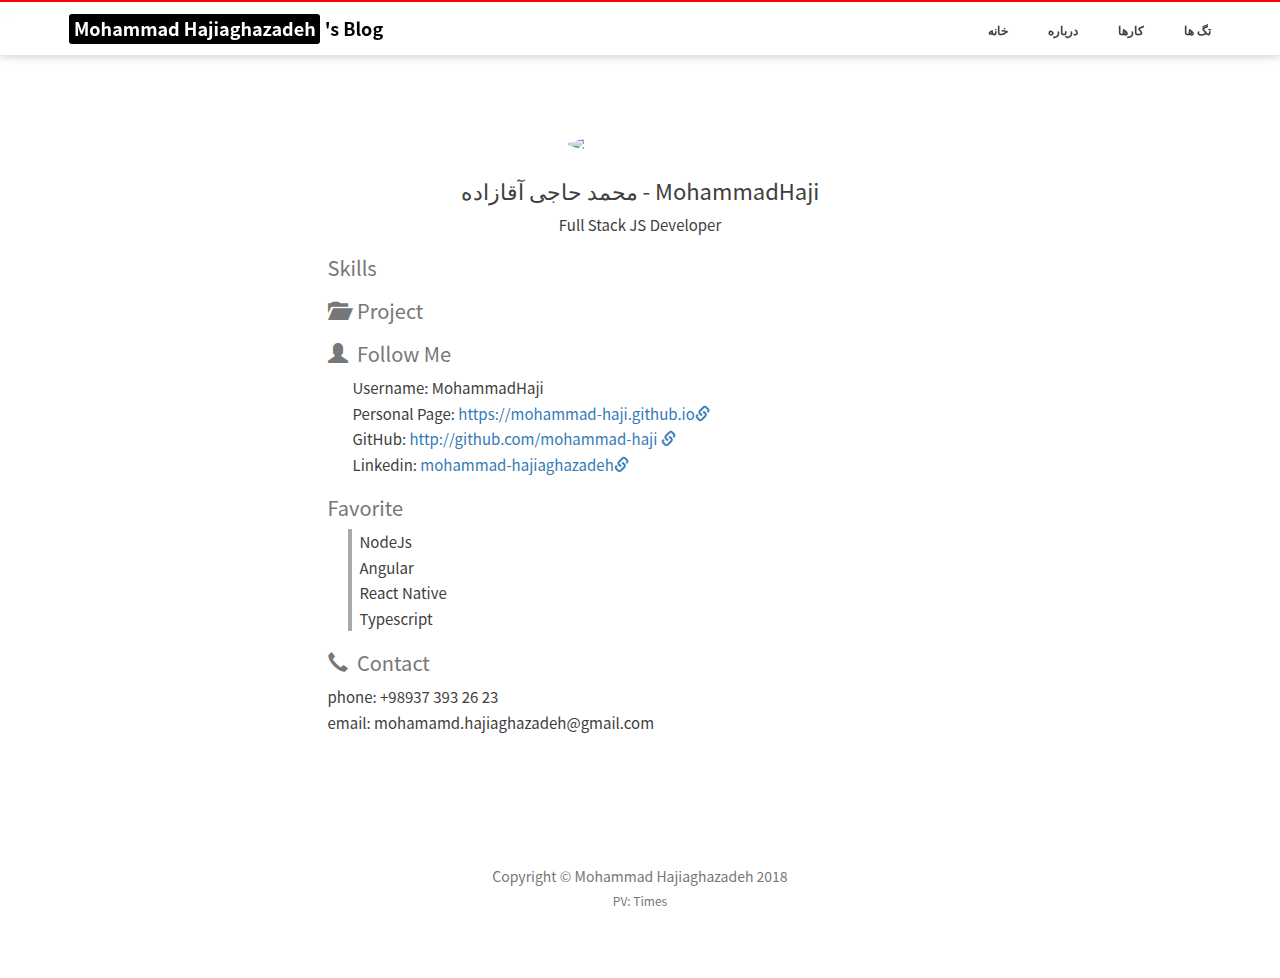
==== About/index.html @ d66537ca "Site updated: 2018-03-21 21:24:40" ====
<!DOCTYPE html>
<html lang="en">

<!-- Head tag -->
<head>
    <meta charset="utf-8">
    <meta http-equiv="X-UA-Compatible" content="IE=edge">
    <meta name="viewport" content="width=device-width, initial-scale=1">
    <meta name="description" content="Mohammad Hajiaghazadeh Personal Blog">
    <meta name="keyword" content="">
    <meta name="theme-color" content="#600090">
    <meta name="msapplication-navbutton-color" content="#600090">
    <meta name="apple-mobile-web-app-capable" content="yes">
    <meta name="apple-mobile-web-app-status-bar-style" content="#600090">
    <link rel="shortcut icon" href="https://cdn4.iconfinder.com/data/icons/ionicons/512/icon-person-128.png">
    <link rel="alternate" type="application/atom+xml" title="Mohammad Hajiaghazadeh" href="/atom.xml">
    <link rel="stylesheet" href="//cdnjs.cloudflare.com/ajax/libs/animate.css/3.5.2/animate.min.css">
    <link rel="stylesheet" href="//cdn.bootcss.com/font-awesome/4.6.3/css/font-awesome.css">
    <title>
        
        درباره｜MohammadHaji&#39;s blog
        
    </title>

    <link rel="canonical" href="http://mohammad-haji.github.io/About/">

    <!-- Bootstrap Core CSS -->
    <link rel="stylesheet" href="/css/bootstrap.min.css">

    <!-- Custom CSS -->
    <link rel="stylesheet" href="/css/blog-style.css">

    <!-- Pygments Github CSS -->
    <link rel="stylesheet" href="/css/syntax.css">
</head>

<style>

    header.intro-header {
        background-image: url('http://o7bkkhiex.bkt.clouddn.com/lion-blur-bg.jpg')
    }
</style>
<!-- hack iOS CSS :active style -->
<body ontouchstart="" class="animated fadeIn">
<!-- Navigation -->
<nav class="navbar navbar-default navbar-custom navbar-fixed-top " id="nav-top" data-ispost = "false" data-istags="false
" data-ishome = "false" >
    <div class="container-fluid">
        <!-- Brand and toggle get grouped for better mobile display -->
        <div class="navbar-header page-scroll">
            <button type="button" class="navbar-toggle">
                <span class="sr-only">Toggle navigation</span>
                <span class="icon-bar"></span>
                <span class="icon-bar"></span>
                <span class="icon-bar"></span>
            </button>
            <a class="navbar-brand animated pulse" href="/">
                <span class="brand-logo">
                    Mohammad Hajiaghazadeh
                </span>
                's Blog
            </a>
        </div>

        <!-- Collect the nav links, forms, and other content for toggling -->
        <!-- Known Issue, found by Hux:
            <nav>'s height woule be hold on by its content.
            so, when navbar scale out, the <nav> will cover tags.
            also mask any touch event of tags, unfortunately.
        -->
        <!-- /.navbar-collapse -->
        <div id="huxblog_navbar">
            <div class="navbar-collapse">
                <ul class="nav navbar-nav navbar-right">
                    <li>
                        <a href="/">خانه</a>
                    </li>
					
                    
                        
							
                        <li>
                            <a href="/About/">درباره</a>
                        </li>
							
						
                    
                        
							
                        <li>
                            <a href="/works/">کارها</a>
                        </li>
							
						
                    
                        
							
                        <li>
                            <a href="/Tags/">تگ ها</a>
                        </li>
							
						
                    
					
					
                </ul>
            </div>
        </div>
    </div>
    <!-- /.container -->
</nav>
<script>
    // Drop Bootstarp low-performance Navbar
    // Use customize navbar with high-quality material design animation
    // in high-perf jank-free CSS3 implementation
//    var $body   = document.body;
    var $toggle = document.querySelector('.navbar-toggle');
    var $navbar = document.querySelector('#huxblog_navbar');
    var $collapse = document.querySelector('.navbar-collapse');

    $toggle.addEventListener('click', handleMagic)
    function handleMagic(e){
        if ($navbar.className.indexOf('in') > 0) {
        // CLOSE
            $navbar.className = " ";
            // wait until animation end.
            setTimeout(function(){
                // prevent frequently toggle
                if($navbar.className.indexOf('in') < 0) {
                    $collapse.style.height = "0px"
                }
            },400)
        }else{
        // OPEN
            $collapse.style.height = "auto"
            $navbar.className += " in";
        }
    }
</script>

<!-- Main Content -->

<style>
    #about-header {
        margin-top: 85px;
    }

    #about-header img {
        width: 145px;
    }

    .offer-body,
    .person-body,
    .project-body,
    .skills-body,
    .work-body,
    .learn-body {
        padding-left: 25px;
    }

    p {
        margin: 0;
        font-size: 15px;
    }

    .body-section {
        padding-left: 15px;
    }

    #offer ul {
        margin-left: 20px;
        margin-bottom: 5px !important;
        border-left: 4px darkgray solid;
        padding-left: 8px;

    }

    li {
        list-style: none;
        font-size: 15px;

    }

    .title {
        color: #777;
    }

    .title > span {
        margin-right: 5px
    }

    .detail-info-xueli {
        display: block;
        padding-left: 70px;
    }


</style>

<!-- Chinese Version -->
<div class="zh post-container">
    <
    <div class="content" id="about-header">
        <div class="row">
            <div class="col-xs-10 col-xs-offset-1 col-md-6 col-md-offset-3">
                <div>
                    <img src="https://avatars3.githubusercontent.com/u/28841490?s=460&v=4" style="border-radius: 50%;"/>
                </div>
                <div class="text-center">
                    <h2>محمد حاجی آقازاده
                        -
                        MohammadHaji</h2>
                    <p>Full Stack JS Developer</p>
                </div>
            </div>
        </div>
        <!--正文-->
        <div class="row" id="offer">
            <div class="col-xs-10 col-xs-offset-1 col-md-6 col-md-offset-3">
                <div class="work-experience">
                    <h3 class="title"> Skills</h3>
                    <!--<p>-->
                    <!--2016年7月-2017年6月, 在校园自媒体公司任前端开发职务-->
                    <!--</p>-->
                    <!--<div class="body-section">-->
                    <!--<ul>-->
                    <!--<li>1. 使用 ES6 + Vue + Bulma + webpack, 参与官网后台的开发</li>-->
                    <!--<li>2. 独立负责开发一款面向校园查询成绩课标的微信小程序, 在开发的过程中最棘手的问题是解决 iOS 与 Android 平台微信内因不同的渲染引擎导致的排版错误, 和使用第三方-->
                    <!--Labrador 框架解决前期小程序无法优雅的组件化的问题-->
                    <!--</li>-->
                    <!--<li>3. 使用 jQuery + Bootstrap 编写和维护官网首页</li>-->
                    <!--</ul>-->
                    <!--</div>-->
                </div>
                <div class="project-show">
                    <h3 class="title"><span class="glyphicon glyphicon-folder-open"></span> Project</h3>
                    <div class="project-body">
                        <!--<ul>-->
                        <!--<li>为一款 Node.js 博客系统开发的两款主题:<a href="https://github.com/Haojen/hexo-theme-Anisina"-->
                        <!--target="_blank"> Anisina</a> 与 <a-->
                        <!--href="https://github.com/Haojen/hexo-theme-Anisina" target="_blank">Claudia</a>-->
                        <!--</li>-->
                        <!--<li><a href="https://github.com/Haojen/alfred-Parrot" target="_blank"> 一款支持多语种的 Alfred-->
                        <!--Workflow 翻译插件</a></li>-->
                        <!--<li><a href="http://haojen.github.io/my-works/" target="_blank">更早期的项目<span-->
                        <!--class="glyphicon glyphicon-link"></span></a></li>-->
                        <!--</ul>-->
                    </div>
                </div>
                <div class="person-info">
                    <h3 class="title"><span class="glyphicon glyphicon-user"></span> Follow Me</h3>
                    <div class="person-body">
                        <p>Username: MohammadHaji</p>
                        <p>Personal Page: <a target="_blank" href="https://mohammad-haji.github.io">
                                https://mohammad-haji.github.io<span
                                        class="glyphicon glyphicon-link"></span> </a></p>
                        <p>GitHub: <a target="_blank" href="http://github.com/haojen">http://github.com/mohammad-haji
                                <span
                                        class="glyphicon glyphicon-link"></span></a></p>
                        <p>Linkedin: <a target="_blank"
                                        href="https://www.linkedin.com/in/mohammad-hajiaghazadeh-bb190969/">mohammad-hajiaghazadeh<span
                                        class="glyphicon glyphicon-link"></span></a></p>
                    </div>
                </div>
                <div>
                    <h3 class="title">Favorite </h3>
                    <ul>
                        <li>NodeJs</li>
                        <li>Angular</li>
                        <li>React Native</li>
                        <li>Typescript</li>
                    </ul>
                </div>
                <div class="contact-show">
                    <h3 class="title "><span class="glyphicon glyphicon-earphone"></span> Contact</h3>
                    <p>
                        phone: +98937 393 26 23
                    </p>
                    <p>
                        email: mohamamd.hajiaghazadeh@gmail.com
                    </p>
                </div>
            </div>
        </div>
    </div>
</div>





<!-- Footer -->
<!-- Footer -->
<footer>
    <div class="container">
        <div class="row">
            <div class="col-lg-8 col-lg-offset-2 col-md-10 col-md-offset-1 text-center">
                <br>
                <ul class="list-inline text-center">
                    
                    
                    <li>
                        <a target="_blank" href="https://twitter.com/mohammad-haji">
                            <span class="fa-stack fa-lg">
                                <i class="fa fa-circle fa-stack-2x"></i>
                                <i class="fa fa-twitter fa-stack-1x fa-inverse"></i>
                            </span>
                        </a>
                    </li>
                    
                    
                    

                    

                    

                    
                    <li>
                        <a target="_blank" href="https://github.com/mohammad-haji">
                            <span class="fa-stack fa-lg">
                                <i class="fa fa-circle fa-stack-2x"></i>
                                <i class="fa fa-github fa-stack-1x fa-inverse"></i>
                            </span>
                        </a>
                    </li>
                    

                    
                    <li>
                        <a target="_blank" href="https://www.linkedin.com/in/mohammad-hajiaghazadeh-bb190969">
                            <span class="fa-stack fa-lg">
                                <i class="fa fa-circle fa-stack-2x"></i>
                                <i class="fa fa-linkedin fa-stack-1x fa-inverse"></i>
                            </span>
                        </a>
                    </li>
                    

                </ul>
                <p class="copyright text-muted">
                    Copyright &copy; Mohammad Hajiaghazadeh 2018
                    <br>
                    <span id="busuanzi_container_site_pv" style="font-size: 12px;">PV: <span
                                id="busuanzi_value_site_pv"></span> Times</span>
                    <br>
                    <!--Theme by <a href="https://haojen.github.io/">Haojen Ma</a>-->
                </p>

            </div>
        </div>
    </div>
</footer>

<!-- jQuery -->
<script src="/js/jquery.min.js"></script>

<!-- Bootstrap Core JavaScript -->
<script src="/js/bootstrap.min.js"></script>

<!-- Custom Theme JavaScript -->
<script src="/js/blog.js"></script>

<!-- async load function -->
<script>
    function async(u, c) {
        var d = document, t = 'script',
            o = d.createElement(t),
            s = d.getElementsByTagName(t)[0];
        o.src = u;
        if (c) {
            o.addEventListener('load', function (e) {
                c(null, e);
            }, false);
        }
        s.parentNode.insertBefore(o, s);
    }
</script>

<!-- jquery.tagcloud.js -->
<script>
    // only load tagcloud.js in tag.html
    if ($('#tag_cloud').length !== 0) {
        async("http://mohammad-haji.github.io/js/jquery.tagcloud.js", function () {
            $.fn.tagcloud.defaults = {
                //size: {start: 1, end: 1, unit: 'em'},
                color: {start: '#bbbbee', end: '#0085a1'},
            };
            $('#tag_cloud a').tagcloud();
        })
    }
</script>

<!--fastClick.js -->
<script>
    async("//cdn.bootcss.com/fastclick/1.0.6/fastclick.min.js", function () {
        var $nav = document.querySelector("nav");
        if ($nav) FastClick.attach($nav);
    })
</script>

<!-- Google Analytics -->



<!-- Baidu Tongji -->


<!-- swiftype -->
<script type="text/javascript">
    (function (w, d, t, u, n, s, e) {
        w['SwiftypeObject'] = n;
        w[n] = w[n] || function () {
            (w[n].q = w[n].q || []).push(arguments);
        };
        s = d.createElement(t);
        e = d.getElementsByTagName(t)[0];
        s.async = 1;
        s.src = u;
        e.parentNode.insertBefore(s, e);
    })(window, document, 'script', '//s.swiftypecdn.com/install/v2/st.js', '_st');

    _st('install', '', '2.0.0');
</script>

<script async src="//dn-lbstatics.qbox.me/busuanzi/2.3/busuanzi.pure.mini.js"></script>

<!--wechat title img-->
<img class="wechat-title-img" src="https://avatars3.githubusercontent.com/u/28841490?s=460&amp;v=4">
</body>

</html>
---- css/blog-style.css ----
@media (min-width: 1200px) {
    .post-cont-iner,
    .sidebar-container {
        padding-right: 5%;
    }
}


hr{
    margin:0;
}

.sidebar-container {
    color: #bfbfbf;
    font-size: 14px;
    margin-top: 35px;
}

.sidebar-container h5 {
    color: #808080;
}

.sidebar-container h5 a {
    color: #808080 !important;
    text-decoration: none;
}

.sidebar-container a {
    color: #bfbfbf !important;
}

.sidebar-container a:hover,
.sidebar-container a:active {
    color: #0085a1 !important;
}

.sidebar-container .tags a {
    border-color: #bfbfbf;
}

.sidebar-container .tags a:hover,
.sidebar-container .tags a:active {
    border-color: #0085a1;
}

.sidebar-container .short-about img {
    width: 100%;
    display: block;
    border-radius: 50%;
    margin-bottom: 20px;
    box-shadow: 0 0 2px black;
}

.sidebar-container .short-about p {
    margin-top: 0;
    margin-bottom: 20px;
}

.sidebar-container .short-about .list-inline > li {
    padding-left: 0;
}

body {
    line-height: 1.7;
    font-size: 16px;
    color: #404040;
    overflow-x: hidden;
    font-family: -apple-system,  "PingFang SC","Helvetica Neue", "Hiragino Sans GB", "Microsoft YaHei", "Microsoft JhengHei", "Source Han Sans SC", "Noto Sans CJK SC", "Source Han Sans CN", "Noto Sans SC", "Source Han Sans TC", "Noto Sans CJK TC", "WenQuanYi Micro Hei", SimSun, sans-serif;
}

p {
    margin:0 0 20px;
}

h1,
h2,
h3,
h4,
h5,
h6{
    font-weight: 400;
}
h2{font-size: 22px}
h3{font-size: 20px}
h4{font-size: 18px}
h5{font-size: 16px}
h6{font-size: 15px}
article .post-container h2{
    font-weight: 600;
}
a {
    color: #404040;
}

a:hover,
a:focus {
    color: #0085a1;
}

a img:hover,
a img:focus {
    cursor: zoom-in;
}


blockquote {
    color: #808080;
    font-size: 0.95em;
    margin: 20px 0 20px;
    border-color: #ff7e79;
}

blockquote p {
    margin: 0;
}

small.img-hint {
    display: block;
    margin-top: -20px;
    text-align: center;
}

br + small.img-hint {
    margin-top: -40px;
}

img.shadow {
    box-shadow: rgba(0, 0, 0, 0.25) 0 2px 5px 0;
}

@media screen and (max-width: 768px) {
    select {
        -webkit-appearance: none;
        margin-top: 15px;
        color: #337ab7;
        border-color: #337ab7;
        padding: 0 0.4em;
        background: white;
    }
}

.table th,
.table td {
    border: 1px solid #eee !important;
}

hr.small {
    max-width: 100px;
    margin: 15px auto;
    border:4px white;
}

pre,
.table-responsive {
    -webkit-overflow-scrolling: touch;
}

pre code {
    display: block;
    width: auto;
    white-space: pre;
    word-wrap: normal;
}

.post-container a {
    color: #337ab7;
}


article .post-container h1,
article .post-container h2,
article .post-container h3,
article .post-container h4,
article .post-container h5,
article .post-container h6 {
    margin-top:-90px;
    padding: 100px 0 0;
}

article blockquote footer{
    padding: 5px 0px 0;
	font-size: 100%;
}

article blockquote footer:before{
	content: "";
}

article blockquote cite:before{
	content: '\2014 \00A0';
	padding: 0px 0.3em;
}

.post-container h5 + p {
    margin-top: 5px;
}

.post-container h6 + p {
    margin-top: 5px;
}

.post-container ul,
.post-container ol {
    margin-bottom: 20px;
}

@media screen and (max-width: 768px) {
    .post-container ul,
    .post-container ol {
        padding-left: 30px;
    }
}

@media screen and (max-width: 500px) {
    .post-container ul,
    .post-container ol {
        padding-left: 20px;
    }
}

.post-container ol ol,
.post-container ol ul,
.post-container ul ol,
.post-container ul ul {
    margin-bottom: 5px;
}

.post-container li p {
    margin: 0;
    margin-bottom: 5px;
}

.post-container li h1,
.post-container li h2,
.post-container li h3,
.post-container li h4,
.post-container li h5,
.post-container li h6 {
    line-height: 2;
    margin-top: 20px;
}

@media only screen and (max-width: 767px) {
    .navbar-default .navbar-collapse {
        border: none;
        background: white;
        box-shadow: rgba(0, 0, 0, 0.2) 0 1px 4px;
        border-radius: 2px;
        width: 170px;
        float: right;
        margin: 0;
    }

    #huxblog_navbar a {
        font-size: 13px;
        line-height: 28px;
    }

    #huxblog_navbar .navbar-collapse {
        height: 0;
        transform: scaleY(0);
        transform-origin: top right;
        transition: transform 500ms cubic-bezier(0.23, 1, 0.32, 1);
    }

    #huxblog_navbar li {
        opacity: 0;
        transition: opacity 450ms cubic-bezier(0.23, 1, 0.32, 1) 205ms;
    }

    #huxblog_navbar.in {
        transform: scaleX(1);
        opacity: 1;
    }

    #huxblog_navbar.in .navbar-collapse {
        transform: scaleY(1);
        -webkit-transform: scaleY(1);
    }

    #huxblog_navbar.in li {
        opacity: 1;
    }
}

.navbar-custom {
    background: none;
    border: none;
    position: absolute;
    top: 0;
    left: 0;
    width: 100%;
    z-index: 6;
    transition: background .5s;
    line-height: 1.7;
}

.navbar-custom .navbar-brand {
    font-weight: 800;
    color: white;
    height: 56px;
    line-height: 25px;

}

.navbar-custom .navbar-brand:hover {
    color: rgba(255, 255, 255, 0.8);
}

.navbar-custom .nav li a {
    text-transform: uppercase;
    font-size: 12px;
    line-height: 20px;
    font-weight: 800;
    letter-spacing: 1px;
    text-shadow: 0 0 1px rgba(0,0,0,.1);
}

.navbar-custom .nav li a:active {
    background: rgba(0, 0, 0, 0.12);
}

@media only screen and (min-width: 768px) {
    .navbar-custom {
        background: transparent;
        border-bottom: 1px solid transparent;
    }
    .navbar-custom body {
        font-size: 20px;
    }
    .navbar-custom .navbar-brand {
        color: white;
        padding: 20px;
        line-height: 17px;
    }
    .navbar-custom .navbar-brand:hover,
    .navbar-custom .navbar-brand:focus {
        color: rgba(255, 255, 255, 0.8);
    }

    .navbar-custom .nav li a {
        color: white;
        padding: 20px;
    }

    .navbar-custom .nav li a:hover,
    .navbar-custom .nav li a:focus {
        color: #FC7097;
    }

    .navbar-custom .nav li a:active {
        background: none;
    }
}

@media only screen and (min-width: 1170px) {
    .navbar-custom {
        -ms-transform: translate3d(0, 0, 0);
        -o-transform: translate3d(0, 0, 0);
        transform: translate3d(0, 0, 0);
        backface-visibility: hidden;
    }
    .navbar-custom.is-fixed .nav li a,
    .navbar-custom.is-fixed .navbar-brand {
        color: #404040;
    }

    .navbar-custom.is-fixed .nav li a:hover,
    .navbar-custom.is-fixed .nav li a:focus,
    .navbar-custom.is-fixed .navbar-brand:hover,
    .navbar-custom.is-fixed .navbar-brand:focus {
        color: #0085a1;
    }
}

.intro-header {
    background-position: center;
    background-repeat: no-repeat;
    background-color: #808080;
    background-attachment: scroll;
    background-size: cover;
    height: 300px;
    display: table;
    width: 100%;
    margin-bottom: 20px;
}

.intro-header>.container{
    display: table-cell;
    vertical-align: middle;
    padding: 55px 15px 15px;
}


.intro-header .site-heading,
.intro-header .page-heading,
.intro-header .post-heading{
    color: #fff;
}

.intro-header .site-heading h1,
.intro-header .page-heading h1,
.intro-header .post-heading h1 {
    text-shadow: 0 0 40px black;
}

.intro-header .site-heading .subheading,
.intro-header .page-heading .subheading {
    font-size: 18px;
    line-height: 1.1;
    display: block;
    font-weight: 300;
    margin: 10px 0 0;
}

/*ÃƒÆ’Ã†â€™Ãƒâ€šÃ‚Â¥ÃƒÆ’Ã¢â‚¬Å¡Ãƒâ€šÃ‚Â¯ÃƒÆ’Ã¢â‚¬Å¡Ãƒâ€šÃ‚Â¼ÃƒÆ’Ã†â€™Ãƒâ€šÃ‚Â¨ÃƒÆ’Ã¢â‚¬Â¹ÃƒÂ¢Ã¢â€šÂ¬Ã‚Â ÃƒÆ’Ã¢â‚¬Å¡Ãƒâ€šÃ‚ÂªÃƒÆ’Ã†â€™Ãƒâ€šÃ‚Â¥ÃƒÆ’Ã‚Â¢ÃƒÂ¢Ã¢â‚¬Å¡Ã‚Â¬Ãƒâ€šÃ‚Â ÃƒÆ’Ã‚Â¢ÃƒÂ¢Ã¢â‚¬Å¡Ã‚Â¬Ãƒâ€šÃ‚Â¦ÃƒÆ’Ã†â€™Ãƒâ€šÃ‚Â©ÃƒÆ’Ã¢â‚¬Â ÃƒÂ¢Ã¢â€šÂ¬Ã¢â€žÂ¢ÃƒÆ’Ã¢â‚¬Å¡Ãƒâ€šÃ‚Â¨ÃƒÆ’Ã†â€™Ãƒâ€šÃ‚Â¦ÃƒÆ’Ã¢â‚¬Å¡Ãƒâ€šÃ‚Â ÃƒÆ’Ã‚Â¢ÃƒÂ¢Ã¢â‚¬Å¡Ã‚Â¬Ãƒâ€šÃ‚Â¡ÃƒÆ’Ã†â€™Ãƒâ€šÃ‚Â©ÃƒÆ’Ã¢â‚¬Å¡Ãƒâ€šÃ‚Â¢ÃƒÆ’Ã¢â‚¬Â¹Ãƒâ€¦Ã¢â‚¬Å“ÃƒÆ’Ã†â€™Ãƒâ€šÃ‚Â¥ÃƒÆ’Ã¢â‚¬Å¡Ãƒâ€šÃ‚Â±ÃƒÆ’Ã‚Â¢ÃƒÂ¢Ã¢â‚¬Å¡Ã‚Â¬Ãƒâ€šÃ‚Â¦ÃƒÆ’Ã†â€™Ãƒâ€šÃ‚Â¤ÃƒÆ’Ã¢â‚¬Å¡Ãƒâ€šÃ‚Â¸ÃƒÆ’Ã¢â‚¬Å¡Ãƒâ€šÃ‚Â­*/
.intro-header .display-mid{
    display: table-cell;
    vertical-align: middle;
}

.intro-header .post-heading h1 {
    margin-top: 0;
    font-size: 24px;
    margin-bottom: 24px;
    text-align: center;
}


.intro-header .post-heading .subheading {
    font-size: 30px;
    line-height: 1.4;
    margin-bottom: 0;
    text-shadow: 0 0 40px black;
}

.intro-header .post-heading .meta {
    font-weight: 300;
    font-size: 14px;
    color: #eee;
}

.intro-header .post-heading .meta span {
    padding-left: 1em;
}

@media only screen and (min-width: 768px) {
    .intro-header .post-heading h1,
    .intro-header .post-heading .subheading{
        font-weight: 300;
    }
    .intro-header .post-heading h1 {
        margin-top: 0;
        font-size: 36px;
    }

    .intro-header .post-heading .subheading {
        font-size: 26px;
        margin:0;
    }

    .intro-header .post-heading .meta {
        font-size: 16px;
    }

    .intro-header {
        height: 370px;
    }
}

.post-preview > a {
    color: #404040;
    display: block;
    height: 100%;
}
.post-preview > a:hover,
.post-preview > a:focus {
    text-decoration: none;
    outline: none;
}
a:focus {
    outline: none;
}
.post-preview > a > h2{transition: color .3s;}
.post-preview:not(:first-of-type) > a:hover > h2{
    color: #FC7097;
}

.post-preview > a > .post-title {
    font-size: 21px;
    line-height: 1.3;
    margin-top: 30px;
     margin-bottom:0;
}

.post-preview > a > .post-subtitle {
    font-size: 18px;
    line-height: 1.3;
    margin: 0;
    margin-bottom: 10px;
    color: #555;
    font-weight: 400;
}
.post-preview .post-meta {
    color: #808080;
    font-size: 12px;
    margin:0;
    padding-left: 2px;
    margin-bottom: 15px;
}

.post-preview > .post-meta > a {
    text-decoration: none;
    color: #404040;
}

.post-preview > .post-meta > a:hover,
.post-preview > .post-meta > a:focus {
    color: #0085a1;
    text-decoration: underline;
}

@media only screen and (min-width: 768px) {
    .post-preview > a > .post-title {
        font-size: 26px;
        line-height: 1.3;
    }
    .post-preview .post-meta {
        font-size: 16px;
    }
}

.post-content-preview p {
    color: #555;
}

.section-heading {
    font-size: 36px;
    margin-top: 60px;
    font-weight: 700;
}

.caption {
    text-align: center;
    font-size: 14px;
    padding: 10px;
    font-style: italic;
    margin: 0;
    display: block;
    border-bottom-right-radius: 5px;
    border-bottom-left-radius: 5px;
}

footer {
    font-size: 20px;
    padding: 50px 0 65px;
}

footer .list-inline {
    margin: 0;
    padding: 0;
}

footer .copyright {
    font-size: 14px;
    text-align: center;
    margin-top: 12px;
}

footer .copyright a {
    color: #337ab7;
}

footer .copyright a:hover,
footer .copyright a:focus {
    color: #0085a1;
}

.floating-label-form-group {
    font-size: 14px;
    position: relative;
    margin-bottom: 0;
    padding-bottom: 0.5em;
    border-bottom: 1px solid #eeeeee;
}

.floating-label-form-group input,
.floating-label-form-group textarea {
    z-index: 1;
    position: relative;
    padding-right: 0;
    padding-left: 0;
    border: none;
    border-radius: 0;
    font-size: 1.5em;
    background: none;
    box-shadow: none !important;
    resize: none;
}

.floating-label-form-group label {
    display: block;
    z-index: 0;
    position: relative;
    top: 2em;
    margin: 0;
    font-size: 0.85em;
    line-height: 1.764705882em;
    vertical-align: middle;
    opacity: 0;
    transition: top 0.3s ease, opacity 0.3s ease;
}

.floating-label-form-group:not(:first-child) {
    padding-left: 14px;
    border-left: 1px solid #eeeeee;
}

.floating-label-form-group-with-value label {
    top: 0;
    opacity: 1;
}

.floating-label-form-group-with-focus label {
    color: #0085a1;
}

form .row:first-child .floating-label-form-group {
    border-top: 1px solid #eeeeee;
}

.btn {
    /* Hux learn from
       *     TypeIsBeautiful,
       *     [This Post](http://zhuanlan.zhihu.com/ibuick/20186806) etc.
       */
    font-family: -apple-system, "Helvetica Neue", "PingFang SC", "Hiragino Sans GB", "Microsoft YaHei", "Microsoft JhengHei", "Source Han Sans SC", "Noto Sans CJK SC", "Source Han Sans CN", "Noto Sans SC", "Source Han Sans TC", "Noto Sans CJK TC", "WenQuanYi Micro Hei", SimSun, sans-serif;
    line-height: 1.7;
    text-transform: uppercase;
    font-size: 14px;
    font-weight: 800;
    letter-spacing: 1px;
    border-radius: 0;
    padding: 15px 25px;
}

.btn-lg {
    font-size: 16px;
    padding: 25px 35px;
}

.btn-default:hover,
.btn-default:focus {
    background-color: #0085a1;
    border: 1px solid #0085a1;
    color: white;
}

.pager {
    margin: 20px 0 0 !important;
    padding: 0 !important;
}

.pager li > a,
.pager li > span {
    /* Hux learn from
       *     TypeIsBeautiful,
       *     [This Post](http://zhuanlan.zhihu.com/ibuick/20186806) etc.
       */
    font-family: -apple-system, "Helvetica Neue", "Arial", "PingFang SC", "Hiragino Sans GB", "STHeiti", "Microsoft YaHei", "Microsoft JhengHei", "Source Han Sans SC", "Noto Sans CJK SC", "Source Han Sans CN", "Noto Sans SC", "Source Han Sans TC", "Noto Sans CJK TC", "WenQuanYi Micro Hei", SimSun, sans-serif;
    line-height: 1.7;
    text-transform: uppercase;
    font-size: 13px;
    font-weight: 800;
    letter-spacing: 1px;
    padding: 10px;
    background-color: white;
    border-radius: 0;
}

@media only screen and (min-width: 768px) {
    .pager li > a,
    .pager li > span {
        font-size: 14px;
        padding: 15px 25px;
    }
}

.pager li > a {
    color: #404040;
}

.pager li > a:hover,
.pager li > a:focus {
    color: white;
    background-color: #0085a1;
    border: 1px solid #0085a1;
}

.pager .disabled > a,
.pager .disabled > a:hover,
.pager .disabled > a:focus,
.pager .disabled > span {
    color: #808080;
    background-color: #404040;
    cursor: not-allowed;
}

::-moz-selection {
    color: white;
    text-shadow: none;
    background: #0085a1;
}

::selection {
    color: white;
    text-shadow: none;
    background: #0085a1;
}

img::selection {
    color: white;
    background: transparent;
}

img::-moz-selection {
    color: white;
    background: transparent;
}


.tags {
    text-align: center;
    margin-top: 20px;
}

.tags a,
.tags .tag {
    display: inline-block;
    border: 1px solid rgba(255, 255, 255, 0.8);
    border-radius: 4px;
    padding: 0 10px;
    color: #ffffff;
    line-height: 24px;
    font-size: 12px;
    text-decoration: none;
    margin: 0 1px;
    margin-bottom: 6px;
}

.tags a:hover,
.tags .tag:hover,
.tags a:active,
.tags .tag:active {
    color: white;
    border-color: white;
    background-color: rgba(255, 255, 255, 0.4);
    text-decoration: none;
}

@media only screen and (min-width: 768px) {
    .tags a,
    .tags .tag {
        margin-right: 5px;
    }
}

#tag-heading {
    padding: 70px 0 60px;
}

@media only screen and (min-width: 768px) {
    #tag-heading {
        padding: 55px 0;
    }
}

#tag_cloud {
    margin: 20px 0 15px 0;
}

#tag_cloud a,
#tag_cloud .tag {
    font-size: 14px;
    border: none;
    line-height: 28px;
    margin: 0 2px;
    margin-bottom: 8px;
    background: #D6D6D6;
}

#tag_cloud a:hover,
#tag_cloud .tag:hover,
#tag_cloud a:active,
#tag_cloud .tag:active {
    background-color: #0085a1 !important;
}

@media only screen and (min-width: 768px) {
    #tag_cloud {
        margin-bottom: 25px;
    }
}

.tag-comments {
    font-size: 12px;
}

@media only screen and (min-width: 768px) {
    .tag-comments {
        font-size: 14px;
    }
}

.t:first-child {
    margin-top: 0;
}

.listing-seperator {
    color: #0085a1;
    font-size: 21px !important;
}

.listing-seperator::before {
    margin-right: 5px;
}

@media only screen and (min-width: 768px) {
    .listing-seperator {
        font-size: 20px !important;
        line-height: 2 !important;
    }
}

.one-tag-list .tag-text {
    font-weight: 500;
    /* Hux learn from
       *     TypeIsBeautiful,
       *     [This Post](http://zhuanlan.zhihu.com/ibuick/20186806) etc.
       */
    font-family: -apple-system, "Helvetica Neue", "Arial", "PingFang SC", "Hiragino Sans GB", "STHeiti", "Microsoft YaHei", "Microsoft JhengHei", "Source Han Sans SC", "Noto Sans CJK SC", "Source Han Sans CN", "Noto Sans SC", "Source Han Sans TC", "Noto Sans CJK TC", "WenQuanYi Micro Hei", SimSun, sans-serif;
    line-height: 1.7;
}

.one-tag-list .post-preview {
    position: relative;
}

.one-tag-list .post-preview > a .post-title {
    font-size: 16px;
    margin-top: 20px;
}

.one-tag-list .post-preview > a .post-subtitle {
    font-size: 15px;
    padding-top: 5px;
    font-weight: 400;
}

.one-tag-list .post-preview > .post-meta {
    position: absolute;
    right: 5px;
    bottom: 0;
    margin: 0;
    font-size: 12px;
    line-height: 12px;
}

@media only screen and (min-width: 768px) {
    .one-tag-list .post-preview {
        margin-left: 20px;
    }

    .one-tag-list .post-preview > a > .post-title {
        font-size: 18px;
        line-height: 1.3;
    }

    .one-tag-list .post-preview > a > .post-subtitle {
        font-size: 15px;
    }

    .one-tag-list .post-preview .post-meta {
        font-size: 18px;
    }
	
	.one-archive-list .post-preview {
		margin-left: 40px;
	}
	
	.archive-month {
		margin-left: 20px;
	}
}

/* tags support End*/
/* Hux make all img responsible in post-container */
.post-container img {
    display: block;
    max-width: 100%;
    height: auto;
    margin: 1.5em auto 1.6em auto;
}

/* Hux Optimize UserExperience */
.navbar-default .navbar-toggle:focus,
.navbar-default .navbar-toggle:hover {
    background-color: inherit;
}

.navbar-default .navbar-toggle:active {
    background-color: rgba(255, 255, 255, 0.25);
}

/* Hux customize Style for navBar button */
.navbar-default .navbar-toggle {
    border-color: transparent;
    padding: 19px 16px;
    margin-top: 2px;
    margin-right: 2px;
    margin-bottom: 2px;
    border-radius: 50%;
}

.navbar-default .navbar-toggle .icon-bar {
    width: 18px;
    background-color: white;
}

.navbar-default .navbar-toggle .icon-bar + .icon-bar {
    margin-top: 3px;
}

/* Hux customize Style for Duoshuo */
.comment {
    margin-top: 20px;
}

.comment #ds-thread #ds-reset a.ds-like-thread-button {
    border: 1px solid #ddd;
    background: white;
    box-shadow: none;
    text-shadow: none;
}

.comment #ds-thread #ds-reset li.ds-tab a.ds-current {
    border: 1px solid #ddd;
    background: white;
    box-shadow: none;
    text-shadow: none;
}

.comment #ds-thread #ds-reset .ds-textarea-wrapper {
    background: none;
}

.comment #ds-thread #ds-reset .ds-gradient-bg {
    background: none;
}

#ds-smilies-tooltip ul.ds-smilies-tabs li a {
    background: white !important;
}

.page-fullscreen .intro-header {
    position: fixed;
    left: 0;
    top: 0;
    width: 100%;
    height: 100%;
}

.page-fullscreen #tag-heading {
    position: fixed;
    left: 0;
    top: 0;
    padding-bottom: 150px;
    width: 100%;
    height: 100%;
    display: -webkit-box;
    -webkit-box-orient: vertical;
    -webkit-box-pack: center;
    -webkit-box-align: center;
    display: -webkit-flex;
    -webkit-align-items: center;
    -webkit-justify-content: center;
    -webkit-flex-direction: column;
    display: flex;
    align-items: center;
    justify-content: center;
    flex-direction: column;
}

.page-fullscreen footer {
    position: absolute;
    width: 100%;
    bottom: 0;
    padding-bottom: 20px;
    opacity: 0.6;
    color: #fff;
}

.page-fullscreen footer .copyright {
    color: #fff;
}

.page-fullscreen footer .copyright a {
    color: #fff;
}

.page-fullscreen footer .copyright a:hover {
    color: #ddd;
}

/*
  @Haojen
*/

.intro-header .site-heading .subheading {
    margin-top: 15px;
}

.sidebar-container .short-about {
    text-align: center;
}


@media screen and (max-width: 768px) {
    .intro-header .post-heading .subheading {
        font-size: 19px;
    }

    .intro-header .post-heading .meta {
        font-size: 14px;
    }
}

@media screen and (min-width: 768px) {
    .navbar .container-fluid {
        padding: 0 5%;
    }

}

.container .toc-col {
    padding: 0;
}

.container .toc-wrap {
    margin-top: 30px;
    list-style: none;
    color: darkgrey;
    border-left: #eee 3px solid;
    padding-left: 12px;
}

.container .toc-wrap > ol {
    list-style: none;
    padding-left: 0;
}

.container .toc-wrap li > ol {
    padding-left: 8px;
    list-style: none;
}

.container .toc-wrap .toc-level-2 > a {
    color: #0085a1;
    font-size: .9em;
}

.container .toc-wrap li ol a {
    color: #555;
    font-size: .85em;
    padding-left: 5px;
}

.container .toc-wrap.toc-fixed {
    position: fixed;
    top: 85px;
    margin-top: 0;
    max-height: 81%;
    overflow: auto;
    z-index:1;
    background-color: #fff;
}

.navbar-custom.is-fixed {
    /* when the user scrolls down, we hide the header right above the viewport */
    position: fixed;
    background-color: rgba(255, 255, 255, 0.98);
    box-shadow: 0 0 10px rgba(14, 14, 14, .26);
    height: 55px;
}

.navbar-custom.is-fixed::before {
    content: ' ';
    display: block;
    height: 2px;
    position: absolute;
    width: 100%;
    background: red;
}

.navbar-custom.is-fixed .brand-logo {
    border-radius: 3px;
    background: black;
    color: white;
    padding-bottom: 3px;
    padding-left: 5px;
    margin-right: 5px;
    padding-top: 1px;
}

.navbar-custom.is-fixed .navbar-brand,
.navbar-custom.is-fixed .navbar-right a {
    color: black;
}

.navbar-custom.is-fixed .navbar-toggle span {
    background: black;
}
.post-title-haojen{
    display: none;
}

.post-title-fixed{
    display: block;
    position: fixed;
    top:-40px;
    width: 100%;
    z-index: 6;
    text-align: center;
    white-space: nowrap;
    left:0;
}
.post-title-fixed span{
    display: inline-block;
    max-width: 250px;
    overflow: hidden;
    white-space: nowrap;
    text-overflow: ellipsis;
    position: relative;
    top:57px;
}
@media screen and (max-width: 1049px){
    .post-title-fixed span{
        max-width: 180px;
        font-size: 15px;
        margin-left: -160px;
    }
}

@media screen and (max-width: 880px) , screen and(min-width: 770px){
    .post-title-fixed span{
        display: none;
    }
}

@media screen and  (max-width: 768px){
    .post-title-fixed span{
        max-width: 160px;
        font-size: 14px;
        margin-left: 0;
        top: 59px;
        display: inline-block;
    }
}
.post-preview > a > .post-title{
    margin-bottom: 0;
    font-weight: 200;
    text-shadow: 0 0 1px rgba(0,0,0,.15);
}
@media screen and (max-width: 500px) {
    .post-title-fixed span{
        display: none;
        top:57px;
    }
    .post-preview > a > .post-title{
        font-weight: normal;
    }
}
.site-heading .about-me img{
    width: 120px;height: 120px;
    border-radius: 50%;
    /*ÃƒÆ’Ã†â€™Ãƒâ€šÃ‚Â¥ÃƒÆ’Ã¢â‚¬Å¡Ãƒâ€šÃ‚Â¤ÃƒÆ’Ã¢â‚¬Å¡Ãƒâ€šÃ‚Â´ÃƒÆ’Ã†â€™Ãƒâ€šÃ‚Â¥ÃƒÆ’Ã¢â‚¬Â ÃƒÂ¢Ã¢â€šÂ¬Ã¢â€žÂ¢ÃƒÆ’Ã¢â‚¬Å¡Ãƒâ€šÃ‚ÂÃƒÆ’Ã†â€™Ãƒâ€šÃ‚Â¥ÃƒÆ’Ã¢â‚¬Å¡Ãƒâ€šÃ‚ÂÃƒÆ’Ã¢â‚¬Â¦Ãƒâ€šÃ‚Â ÃƒÆ’Ã†â€™Ãƒâ€šÃ‚Â©ÃƒÆ’Ã‚Â¢ÃƒÂ¢Ã¢â€šÂ¬Ã…Â¡Ãƒâ€šÃ‚Â¬ÃƒÆ’Ã¢â‚¬Å¡Ãƒâ€šÃ‚ÂÃƒÆ’Ã†â€™Ãƒâ€šÃ‚Â¦ÃƒÆ’Ã¢â‚¬Â¹Ãƒâ€¦Ã¢â‚¬Å“ÃƒÆ’Ã¢â‚¬Â¦Ãƒâ€šÃ‚Â½ÃƒÆ’Ã†â€™Ãƒâ€šÃ‚Â¦ÃƒÆ’Ã‚Â¢ÃƒÂ¢Ã¢â‚¬Å¡Ã‚Â¬Ãƒâ€šÃ‚Â¢ÃƒÆ’Ã¢â‚¬Â¹ÃƒÂ¢Ã¢â€šÂ¬Ã‚Â ÃƒÆ’Ã†â€™Ãƒâ€šÃ‚Â¦ÃƒÆ’Ã¢â‚¬Â¦Ãƒâ€šÃ‚Â¾ÃƒÆ’Ã¢â‚¬Â¦ÃƒÂ¢Ã¢â€šÂ¬Ã…â€œ*/
    opacity: .9;
}
.site-heading h5 a{
    color: #fff;
    font-size: 18px;
    letter-spacing: 1px;
    font-weight: 400;
}
.site-heading p {
    margin: 0;
    color: #eee;
    font-size: 15px;
}
.custom-haojen-container{
    padding-top: 0;
}
@media (min-width: 992px) {
    .custom-haojen-container {
        padding-top: 90px;
    }
}
/*wechat ÃƒÆ’Ã†â€™Ãƒâ€šÃ‚Â¦ÃƒÆ’Ã¢â‚¬Å¡Ãƒâ€šÃ‚Â ÃƒÆ’Ã‚Â¢ÃƒÂ¢Ã¢â‚¬Å¡Ã‚Â¬Ãƒâ€šÃ‚Â¡ÃƒÆ’Ã†â€™Ãƒâ€šÃ‚Â©ÃƒÆ’Ã¢â‚¬Å¡Ãƒâ€šÃ‚Â¢ÃƒÆ’Ã¢â‚¬Â¹Ãƒâ€¦Ã¢â‚¬Å“ÃƒÆ’Ã†â€™Ãƒâ€šÃ‚Â¥ÃƒÆ’Ã‚Â¢ÃƒÂ¢Ã¢â‚¬Å¡Ã‚Â¬Ãƒâ€šÃ‚ÂºÃƒÆ’Ã¢â‚¬Å¡Ãƒâ€šÃ‚Â¾ÃƒÆ’Ã†â€™Ãƒâ€šÃ‚Â§ÃƒÆ’Ã‚Â¢ÃƒÂ¢Ã¢â‚¬Å¡Ã‚Â¬Ãƒâ€šÃ‚Â°ÃƒÆ’Ã‚Â¢ÃƒÂ¢Ã¢â‚¬Å¡Ã‚Â¬Ãƒâ€šÃ‚Â¡ÃƒÆ’Ã†â€™Ãƒâ€šÃ‚Â¤ÃƒÆ’Ã¢â‚¬Å¡Ãƒâ€šÃ‚Â¼ÃƒÆ’Ã¢â‚¬Â¹Ãƒâ€¦Ã¢â‚¬Å“ÃƒÆ’Ã†â€™Ãƒâ€šÃ‚Â¥ÃƒÆ’Ã¢â‚¬Â¦ÃƒÂ¢Ã¢â€šÂ¬Ã¢â€žÂ¢ÃƒÆ’Ã‚Â¢ÃƒÂ¢Ã¢â‚¬Å¡Ã‚Â¬ÃƒÂ¢Ã¢â€šÂ¬Ã…â€œ*/
.wechat-title-img{
    position: absolute;
    height:0;
    width:0;
}
---- css/syntax.css ----
.entry .gist {
  background: #eee;
  border: 1px solid color-border;
  margin-top: 15px;
  padding: 7px 15px;
  border-radius: 2px;
  text-shadow: 0 0 1px #fff;
  line-height: 1.6;
  overflow: auto;
  color: #666;
}
.entry .gist .gist-file {
  border: none;
  font-family: inherit;
  margin: 0;
  font-size: 0.9em;
}
.entry .gist .gist-file .gist-data {
  background: none;
  border-bottom: none;
}
.entry .gist .gist-file .gist-data pre {
  padding: 0 !important;
  font-family: font-mono;
}
.entry .gist .gist-file .gist-meta {
  background: none;
  color: color-meta;
  margin-top: 5px;
  padding: 0;
  text-shadow: 0 0 1px #fff;
  font-size: 100%;
}
.entry .gist .gist-file .gist-meta a {
  color: color-link;
}
.entry .gist .gist-file .gist-meta a:visited {
  color: color-link;
}
figure.highlight {
  border: 1px solid color-border;
  margin-top: 15px;
  padding: 7px 15px;
  border-radius: 2px;
  text-shadow: 0 0 1px #fff;
  line-height: 1.6;
  overflow: auto;
  position: relative;
  font-size: 0.9em;
}
figure.highlight figcaption {
  color: color-meta;
  margin-bottom: 5px;
  text-shadow: 0 0 1px #fff;
}
figure.highlight figcaption a {
  position: absolute;
  right: 15px;
}
figure.highlight pre {
  border: none;
  padding: 10px;
  margin: 0;
}
figure.highlight table {
  margin-top: 0;
  border-spacing: 0;
}
figure.highlight .gutter {
  color: color-meta;
  padding-right: 15px;
  border-right: 1px solid color-border;
  text-align: right;
}
figure.highlight .code {
  border-left: 1px solid #fff;
  color: #666;
}
figure.highlight .line {
  height: 20px;
}
pre .comment,
pre .template_comment,
pre .diff .header,
pre .doctype,
pre .pi,
pre .lisp .string,
pre .javadoc {
  color: #93a1a1;
  font-style: italic;
}
pre .keyword,
pre .winutils,
pre .method,
pre .addition,
pre .css .tag,
pre .request,
pre .status,
pre .nginx .title {
  color: #859900;
}
pre .number,
pre .command,
pre .string,
pre .tag .value,
pre .phpdoc,
pre .tex .formula,
pre .regexp,
pre .hexcolor {
  color: #2aa198;
}
pre .title,
pre .localvars,
pre .chunk,
pre .decorator,
pre .built_in,
pre .identifier,
pre .vhdl,
pre .literal,
pre .id {
  color: #268bd2;
}
pre .attribute,
pre .variable,
pre .lisp .body,
pre .smalltalk .number,
pre .constant,
pre .class .title,
pre .parent,
pre .haskell .type {
  color: #b58900;
}
pre .preprocessor,
pre .preprocessor .keyword,
pre .shebang,
pre .symbol,
pre .symbol .string,
pre .diff .change,
pre .special,
pre .attr_selector,
pre .important,
pre .subst,
pre .cdata,
pre .clojure .title {
  color: #cb4b16;
}
pre .deletion {
  color: #dc322f;
}
.gutter {
  width: 70px;
}
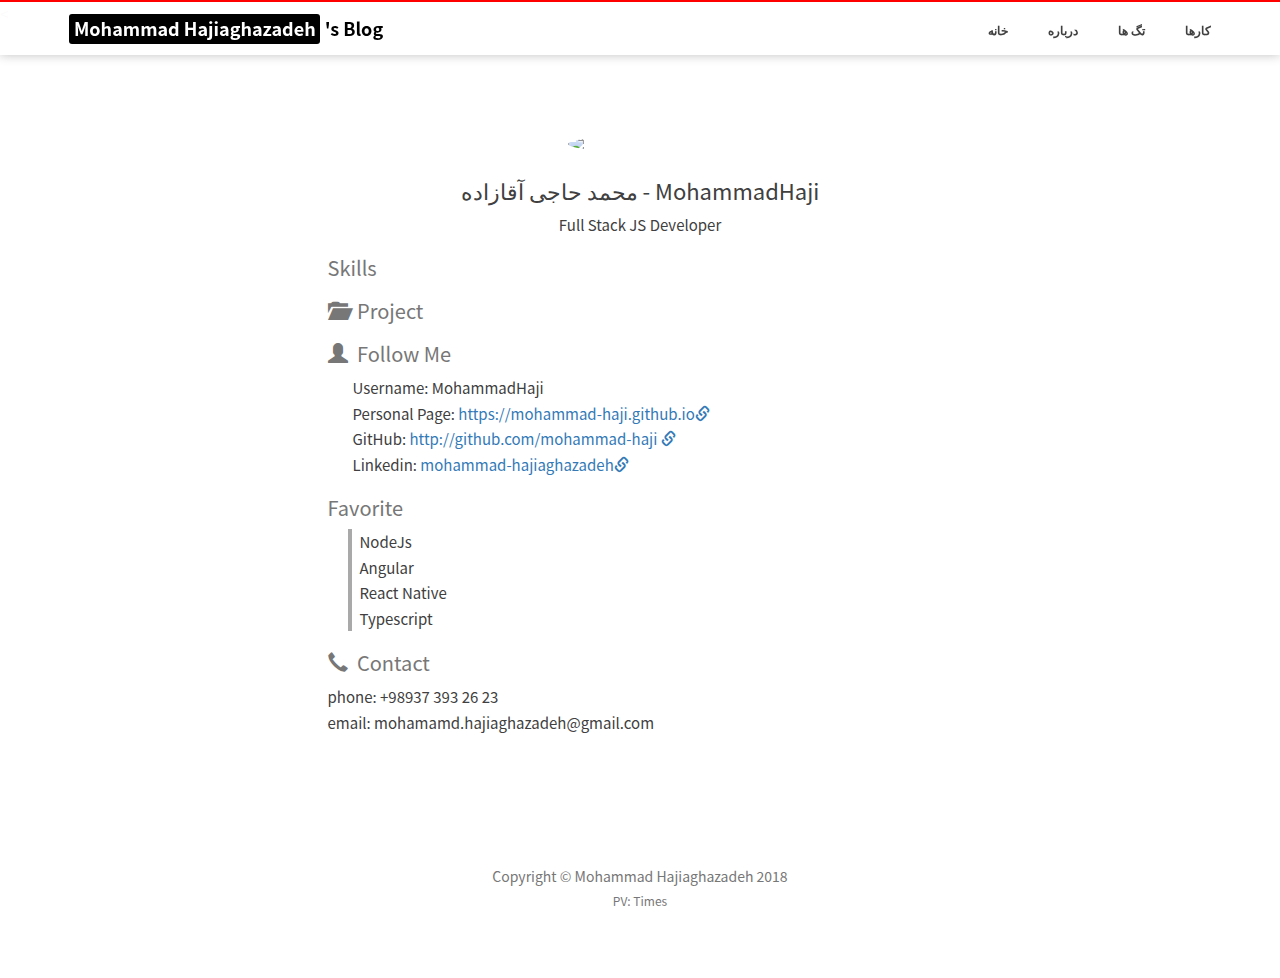
==== commit 705cc0e0: "Site updated: 2018-03-21 21:39:19" ====
--- a/About/index.html
+++ b/About/index.html
@@ -88,15 +88,15 @@
                         
 							
                         <li>
+                            <a href="/Tags/">تگ ها</a>
+                        </li>
+							
+						
+                    
+                        
+							
+                        <li>
                             <a href="/works/">کارها</a>
-                        </li>
-							
-						
-                    
-                        
-							
-                        <li>
-                            <a href="/Tags/">تگ ها</a>
                         </li>
 							
 						
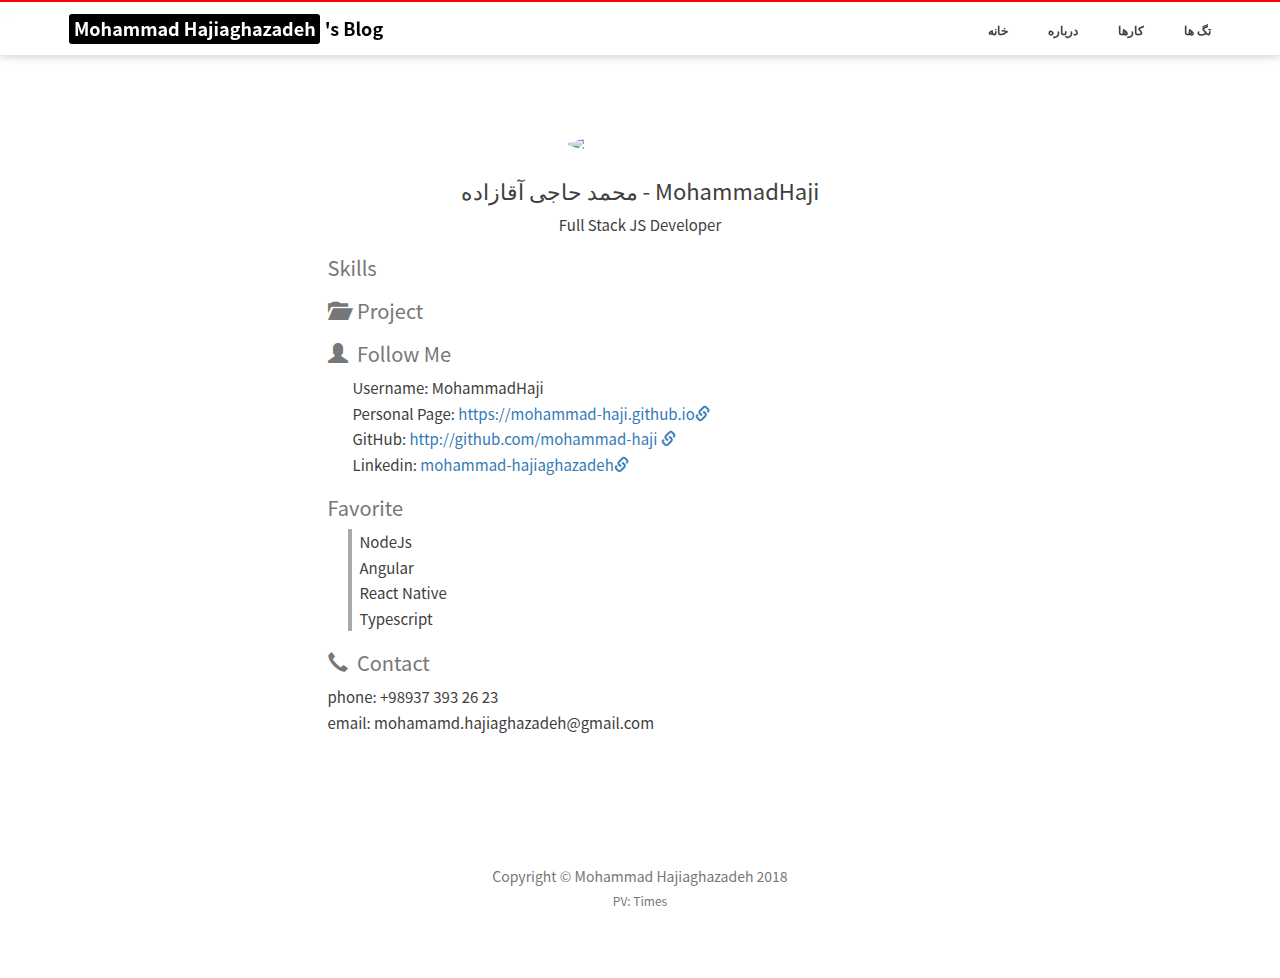
==== commit 3e9bf48d: "Site updated: 2018-03-21 22:14:33" ====
--- a/About/index.html
+++ b/About/index.html
@@ -88,15 +88,15 @@
                         
 							
                         <li>
+                            <a href="/works/">کارها</a>
+                        </li>
+							
+						
+                    
+                        
+							
+                        <li>
                             <a href="/Tags/">تگ ها</a>
-                        </li>
-							
-						
-                    
-                        
-							
-                        <li>
-                            <a href="/works/">کارها</a>
                         </li>
 							
 						
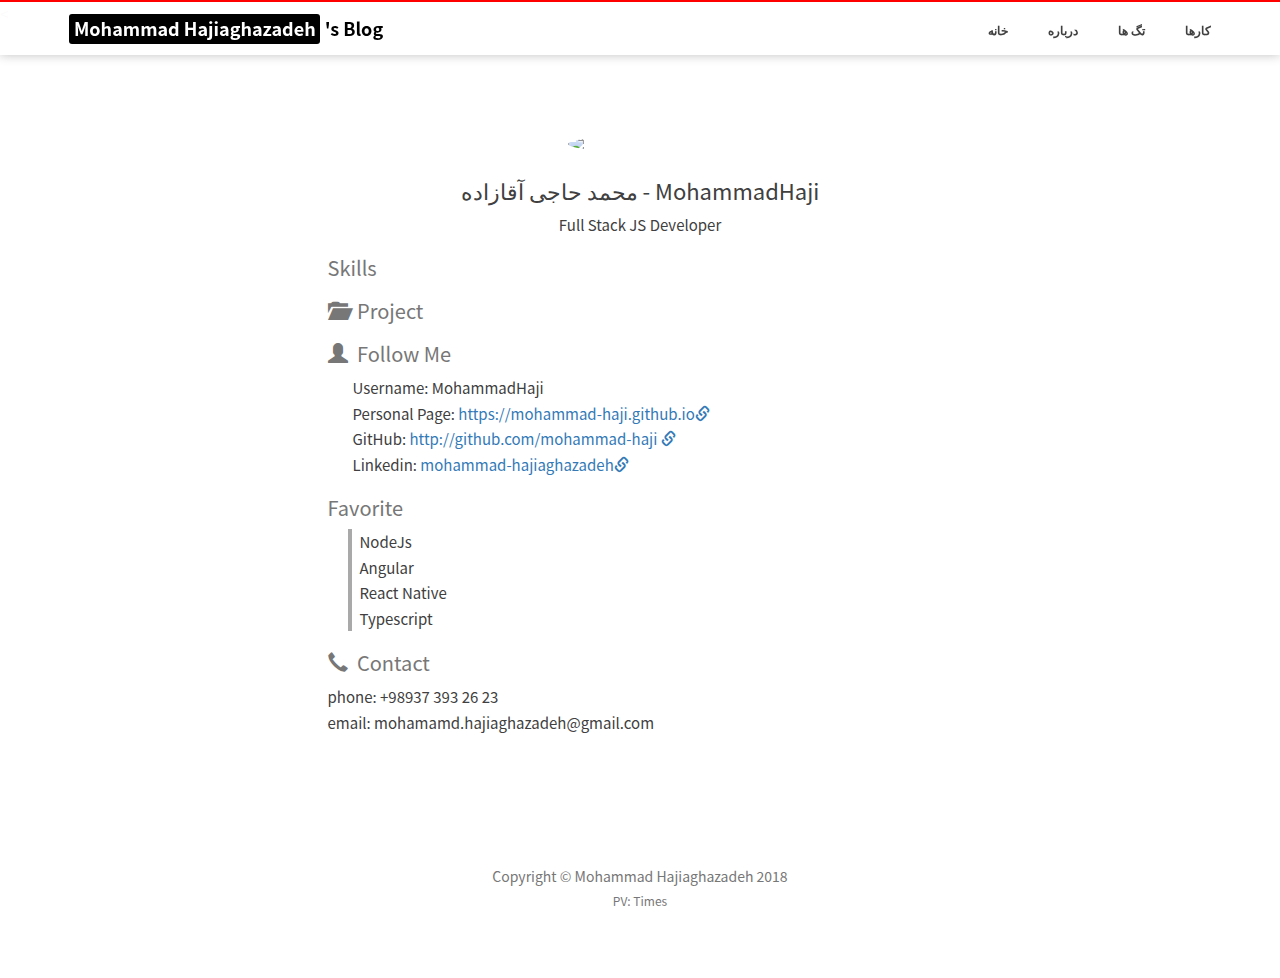
==== commit d36173eb: "Site updated: 2018-03-21 22:16:53" ====
--- a/About/index.html
+++ b/About/index.html
@@ -88,15 +88,15 @@
                         
 							
                         <li>
+                            <a href="/Tags/">تگ ها</a>
+                        </li>
+							
+						
+                    
+                        
+							
+                        <li>
                             <a href="/works/">کارها</a>
-                        </li>
-							
-						
-                    
-                        
-							
-                        <li>
-                            <a href="/Tags/">تگ ها</a>
                         </li>
 							
 						
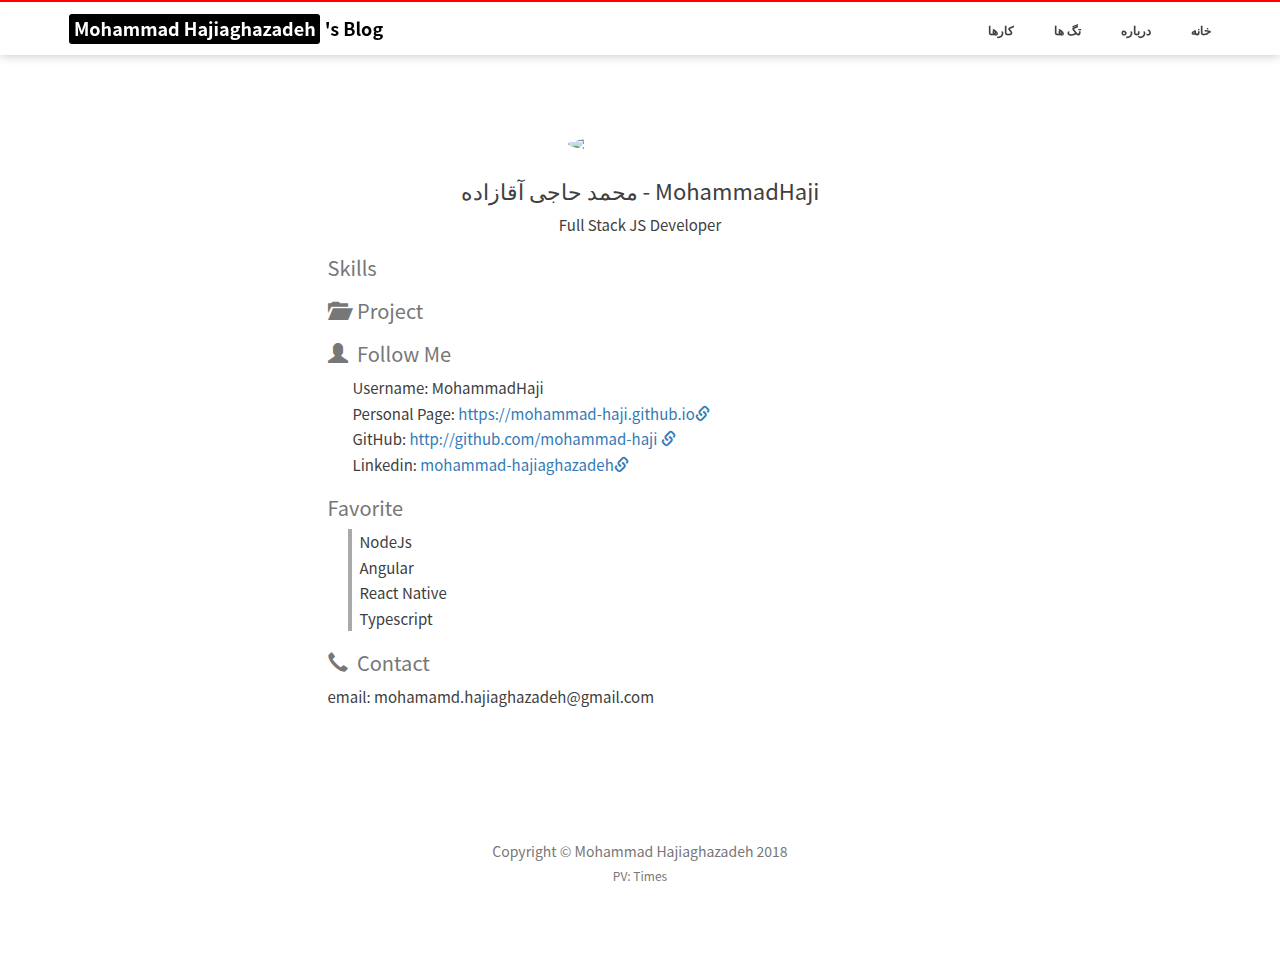
==== commit 6218163c: "Update index.html" ====
--- a/About/index.html
+++ b/About/index.html
@@ -274,9 +274,6 @@
                 <div class="contact-show">
                     <h3 class="title "><span class="glyphicon glyphicon-earphone"></span> Contact</h3>
                     <p>
-                        phone: +98937 393 26 23
-                    </p>
-                    <p>
                         email: mohamamd.hajiaghazadeh@gmail.com
                     </p>
                 </div>
